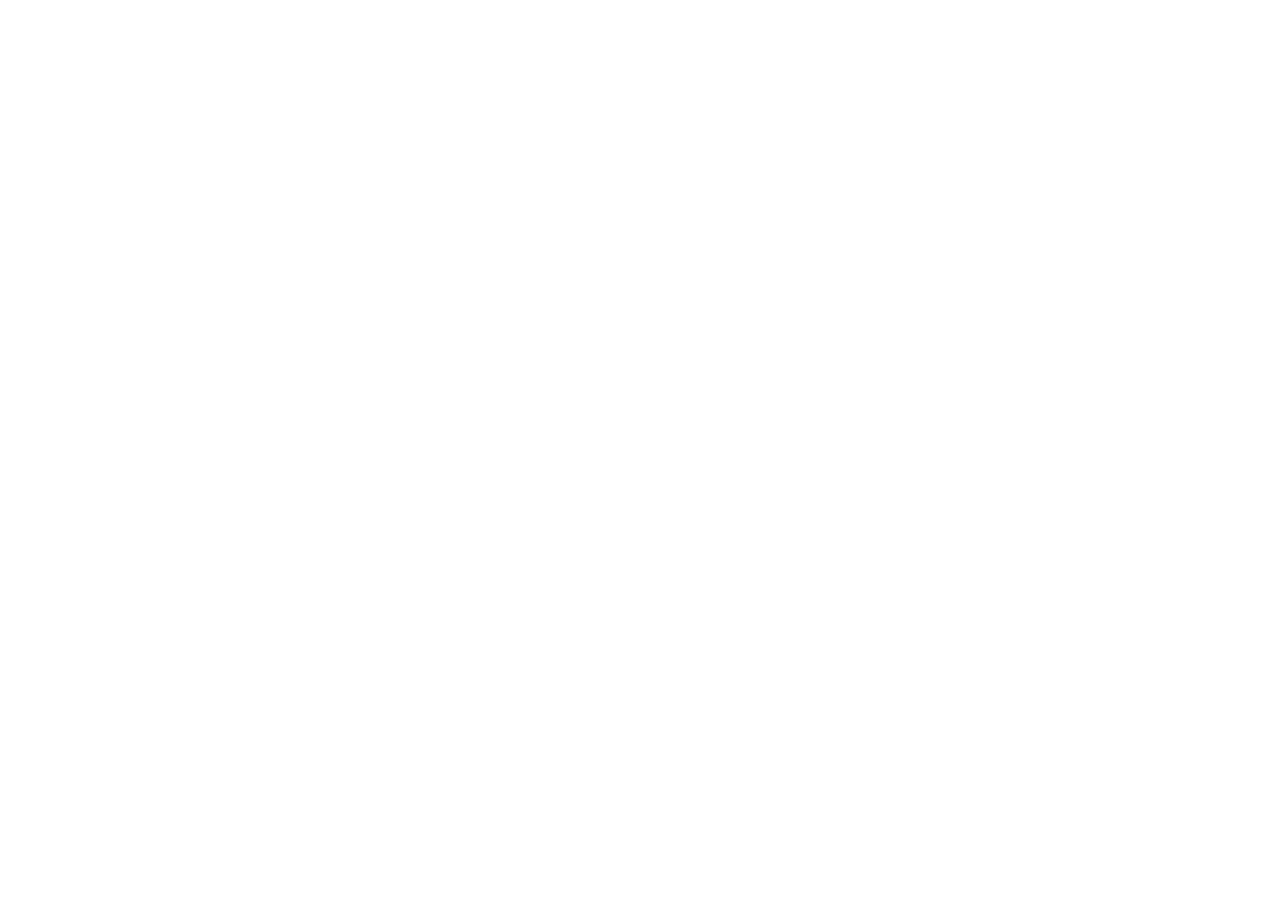
==== morsecode/index.html @ 358f1a3c "First commit" ====
<!-- Erika Hamilton
Assignment 2
morsecode.html --->
<!DOCTYPE html>
<meta charset="utf-8">
<html lang ='en'>

<head>
    <title> Morse Code : Assignment 2 </title>

</head>

<body>
  <div id = "translate">

  </div>

</body>

</html>
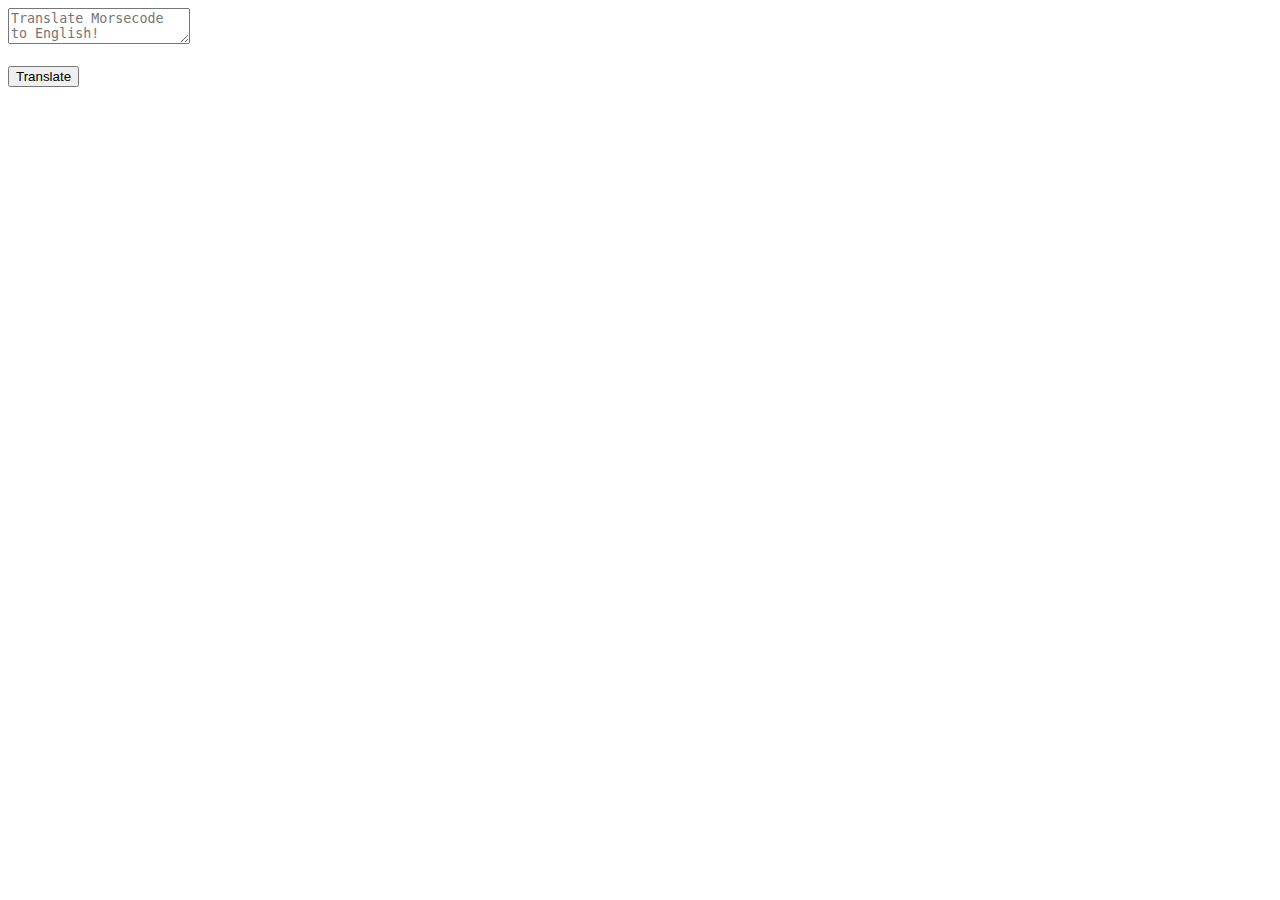
==== commit 9ef0b215: "Morse Code Debugging in process" ====
--- a/morsecode/index.html
+++ b/morsecode/index.html
@@ -11,10 +11,15 @@
 </head>
 
 <body>
-  <div id = "translate">
-
+  <div id = "input">
+    <textarea id = "input" placeholder="Translate Morsecode to English!"></textarea>
   </div>
-
+  <br />
+  <button onclick="Translate()"> Translate </button>
+  <br / >
+  <div id = "output">
+    <p id = "output"> </p>
+<script src= "morse.js"></script>
 </body>
 
 </html>
